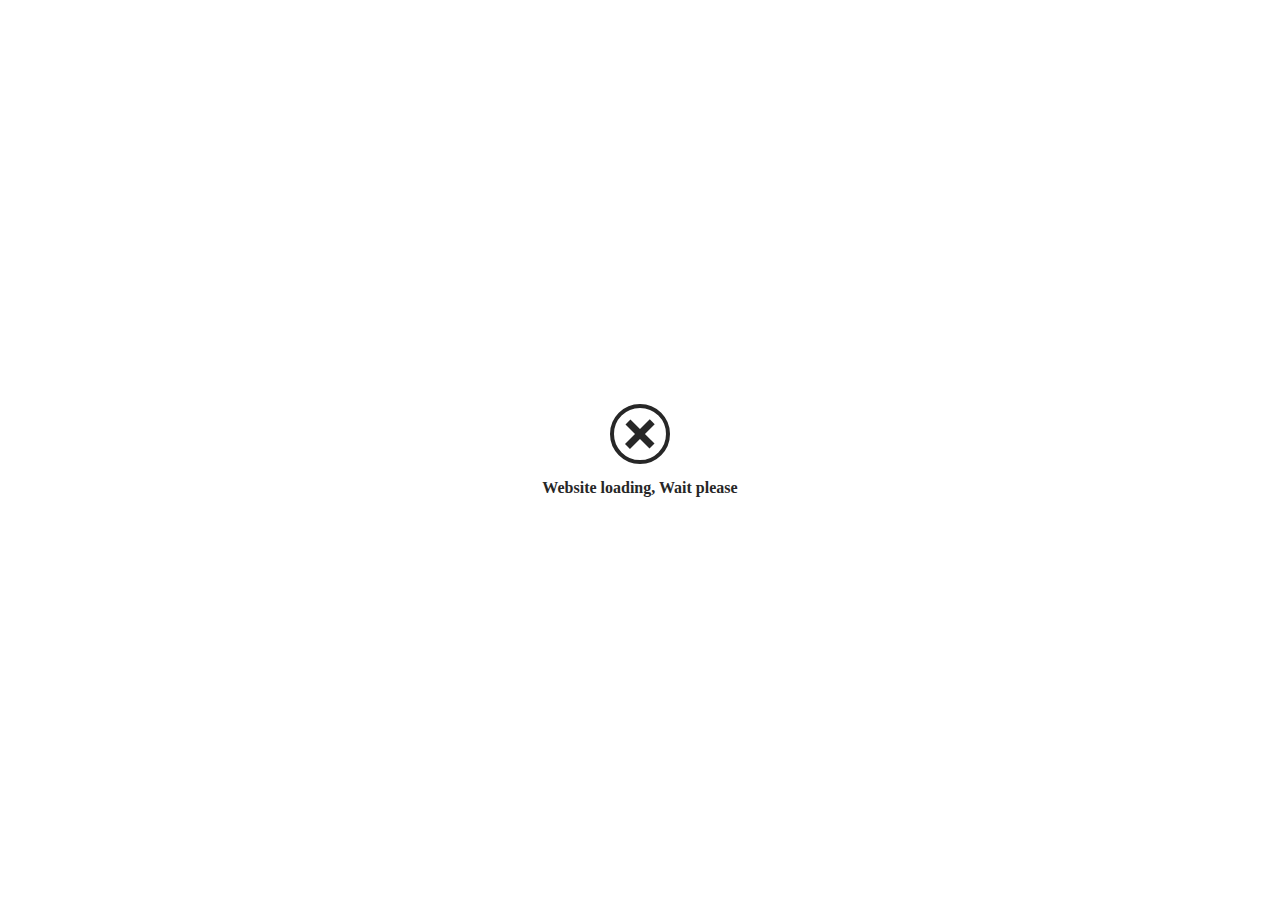
==== Projects/Watches Calculator/index.html @ 0cbcb385 "Uploads First Website Files" ====
<!DOCTYPE html>
<html lang="en">
  <head>
    <meta charset="UTF-8" />
    <meta http-equiv="X-UA-Compatible" content="IE=edge" />
    <meta name="viewport" content="width=device-width, initial-scale=1.0" />
    <title>حاسبة الساعات</title>
    <link rel="shortcut icon" href="logo.svg">
    <link rel="stylesheet" href="CSS/index.min.css">
  </head>
  <body>
    <header>
      <div class="website-header">
        <div class="title">حاسبة الساعات</div>
        <div class="description">هذا هو المكان الذي تستطيع فيه أن تجري العمليات الرياضية على الوقت وترى النتيجة</div>
      </div>
      <div class="navbar">
        <div class="calc-by">تريد الحساب بـ:</div>
        <ul class="calc-options">
          <li class="option" data-option="seconds">ثواني</li>
          <li class="option" data-option="minutes">دقائق</li>
          <li class="option" data-option="hours">ساعات</li>
          <li class="option select" data-option="days">أيام</li>
          <li class="option" data-option="weeks">أسابيع</li>
          <li class="option" data-option="months">شهور</li>
          <li class="option" data-option="years">سنوات</li>
          <li class="option" data-option="decades">عقود</li>
          <li class="option" data-option="centuries">قرون</li>
          <li class="option" data-option="millenniums">ألفيات</li>
        </ul>

        <div class="calc-mobile-options">
          <div class="to-prev">&langle;</div>
          <div class="current">
            <div class="selected">
              <div class="option" data-option="seconds">ثواني</div>
              <div class="option" data-option="minutes">دقائق</div>
              <div class="option" data-option="hours">ساعات</div>
              <div class="option select" data-option="days">أيام</div>
              <div class="option" data-option="weeks">أسابيع</div>
              <div class="option" data-option="months">شهور</div>
              <div class="option" data-option="years">سنوات</div>
              <div class="option" data-option="decades">عقود</div>
              <div class="option" data-option="centuries">قرون</div>
              <div class="option" data-option="millenniums">ألفيات</div>
            </div>
          </div>
          <div class="to-next">&rangle;</div>
        </div>
      </div>
    </header>
    <section class="calc">
      <p class="nothing">لا يوجد شيء، أضف معادلة</p>

      <div class="buttons">
        <div class="add-watch">أضف ساعة</div>
        <div class="add-collection">أضف ساعات بين قوسين ()</div>
        <div class="reset">تفريغ المكان</div>
        <div class="calculating">حساب النتائج</div>
      </div>
    </section>

    <footer>
      <div class="footer-box">
        <div class="ar">اللغة العربية</div>
        <div class="en">اللغة الإنجليزية</div>
      </div>
      <div class="copyright">تم تصميم وبرمجة هذا الموقع من طرف (HBI)</div>
    </footer>

    <div class="waiting">
      <div class="container">
        <div class="vertical-line"></div>
        <div class="top"></div>
        <div class="bottom"></div>
      </div>
      <div class="message">يتم تحميل الموقع، انتظر رجاءً</div>
    </div>

    <noscript>
      <img src="logo.svg" style="width: 120px;" alt="Logo" title="Logo">
      <div class="noscript-title">
        This's Website Will NOT Working Without <span>JavaScript</span>
      </div>
      <div class="noscript-description">
        This's Website Needs to JavaScript, It breathing, Walking, Playing, Sitting, Standing, Thinking, Everything, By JavaScript.
      </div>
    </noscript>
    
    <script src="JS/jQuery.js"></script>
    <script src="JS/BigInteger.min.js"></script>
    <script src="JS/index.min.js"></script>
  </body>
</html>
---- Projects/Watches Calculator/CSS/index.min.css ----
*{border:0;margin:0;padding:0;box-sizing:border-box}body{display:grid;height:100vh;grid-template-rows:auto 1fr auto}header{margin-bottom:20px}header .website-header{padding:10px 20px;background-color:#181818;color:#eee;display:flex;flex-direction:column;align-items:center;justify-content:center;row-gap:10px;user-select:none}header .website-header .title{font-size:35px;font-weight:700}header .website-header .description{font-size:15px;text-align:center}header .navbar{background-color:#272727;color:#eee;user-select:none;padding:10px 0 0}header .navbar .calc-by{text-align:center;margin-bottom:5px}header .navbar .calc-options{list-style:none;display:grid;grid-template-columns:repeat(10,10%)}header .navbar .calc-mobile-options{display:none}header .navbar .calc-options .option{text-align:center;padding:5px 0;font-weight:700;cursor:pointer;font-size:16px;transition:.2s all ease-in-out}header .navbar .calc-options .option:hover:not(.select){box-shadow:inset 0 0 20px 20px #ffffff26}header .navbar .calc-options .option:active:not(.select){font-size:15px}header .navbar .calc-options .option.select{background-color:#fff;color:#272727;cursor:auto;border-radius:.25rem .25rem 0 0}@media (max-width:990px){header .navbar .calc-options{display:none}header .navbar .calc-mobile-options{display:grid;grid-template-columns:25% 50% 25%}header .navbar .calc-mobile-options>*{text-align:center;font-size:18px;font-weight:700;padding:10px 5px;position:relative}header .navbar .calc-mobile-options .to-next,header .navbar .calc-mobile-options .to-prev{transition:.2s all ease-in-out;cursor:pointer;display:flex;align-items:center;justify-content:center;z-index:2}header .navbar .calc-mobile-options .to-next:hover,header .navbar .calc-mobile-options .to-prev:hover{box-shadow:inset 0 0 20px 20px #ffffff26}header .navbar .calc-mobile-options .to-next:active,header .navbar .calc-mobile-options .to-prev:active{font-size:16px}header .navbar .calc-mobile-options .current{background-color:#fff;border:1px solid #272727;color:#272727;padding:5px 10px;overflow:hidden;border-radius:.25rem .25rem 0 0}header .navbar .calc-mobile-options .current .selected{border-bottom:2px solid #777;display:flex;overflow-x:hidden}header .navbar .calc-mobile-options .current .selected .option{min-width:100%;margin:5px 0;transform:translateX(-300%);transition:.2s all ease-in-out}body[dir=rtl] header .navbar .calc-mobile-options .current .selected .option{transform:translateX(300%)}}.calc{display:flex;flex-direction:column;padding:10px 0}.calc .collection,.calc .watch{width:fit-content;margin:10px auto;display:grid;grid-template-columns:auto 1fr;column-gap:10px;align-items:center;justify-content:center;align-content:center;justify-items:start;border-inline-start:2px solid #787878;padding-inline-start:10px;border-radius:.15rem}.calc .collection>.options,.calc .watch .options{display:grid;color:#eee;height:90%;grid-template-rows:90%;font-weight:700;font-size:14px;align-content:space-around}.calc .collection>.options span,.calc .watch .options span{padding:2px;display:flex;align-items:center;user-select:none;cursor:pointer;transition:.2s all ease-in-out}.calc .collection>.options span:last-child,.calc .watch .options span:last-child{border-bottom-right-radius:.15rem .15rem 0 0;background-color:#ff3b3b}.calc .watch .fields{display:flex;justify-content:center;flex-direction:column}.calc .watch .fields .field{margin:10px;display:grid;grid-template-columns:20% 80%;column-gap:10px}.calc .watch .fields .field input{padding:5px 10px;border-bottom:2px solid #aaa;text-align:center;font-size:16px;transition:.2s all ease-in-out}.calc .watch .fields .field input:focus{outline:0;border-bottom-color:#777}.calc .watch .fields .field .label{text-align:center;user-select:none;color:#383838;font-weight:700;font-size:16px;margin-top:10px}.calc .collection{width:70%;margin:20px auto 10px;display:grid;grid-template-columns:auto 1fr}.calc .collection .collection{width:100%}.calc .collection>.options{grid-row:span 2}.calc .collection .formulas{width:100%;padding:10px;margin-top:10px}.calc .collection .formulas .nothing,.calc>.nothing{width:100%;text-align:center;color:#ababab;border:2px dotted #ababab;border-radius:.15rem;padding:10px;font-weight:700;font-size:18px;border-radius:.15rem;user-select:none}.calc>.nothing{width:70%;margin:10px auto}@media (min-width:991px){.calc .signs{margin:10px auto;column-gap:5px;row-gap:5px;position:relative;width:100px;height:90px}.calc .signs .sign.select{margin:0 auto;top:0;left:50%;transform:translateX(-50%);width:50px;height:50px;font-size:16px}.calc .signs .sign.sign1{left:0}.calc .signs .sign.sign2{left:calc(50% - 15px)}.calc .signs .sign.sign3{right:0}}.calc .signs .sign{text-align:center;width:30px;height:30px;position:absolute;bottom:0;display:flex;align-items:center;justify-content:center;background-color:#eee;border-radius:50%;font-size:14px;font-weight:700;border:1px solid transparent;user-select:none;cursor:pointer;transition:.2s all ease-in-out}.calc .signs .sign:not(.select):hover{transform:scale(1.05);border-color:#aaa}.calc .signs .sign:not(.select):active{transform:scale(.98)}@media (max-width:990px){.calc .signs{display:flex;align-items:center;justify-content:center;column-gap:10px}.calc .signs .sign{position:static}.calc .signs .sign.select{transform:scale(1.2);border:1px solid #aaa}}.calc>:nth-last-child(2){margin-bottom:20px}.calc .buttons{display:grid;width:100%;grid-template-columns:30% 30%;justify-content:center;row-gap:15px;margin:auto auto 0;justify-items:center;align-items:center}@media (max-width:990px){.calc .buttons{grid-template-columns:60%}}.calc .collection>.buttons{grid-template-columns:auto auto;column-gap:15px;margin:15px auto 5px}.calc .buttons>div{background-color:#383838;color:#eee;padding:7px 10px;border-radius:.15rem;user-select:none;cursor:pointer;font-size:16px;transition:.2s all ease-in-out}.calc .buttons>div:hover,.calc .collection>.options span:hover,.calc .watch .options span:hover{transform:scale(1.05);box-shadow:inset 0 0 20px 20px #2727274f}.calc .buttons>div:active,.calc .collection>.options span:active,.calc .watch .options span:active{transform:scale(.98)}.calc .buttons .reset{background-color:#ff3b3b}.calc .buttons .calculating{background-color:#2196f3}.calc .buttons .reset.active,.calc .collection>.options span:last-child.active,.calc .watch .options span:last-child.active{box-shadow:inset 0 0 20px 20px #2727274f}.attention,.confirm{position:fixed;top:50%;left:50%;display:none;transform:translate(-50%,-50%);text-align:center}.attention .title,.confirm .title{background-color:#383838;padding:5px 10px;color:#eee;border-radius:.15rem .15rem 0 0;user-select:none}.attention .body,.confirm .body{background-color:#fff;padding-top:5px;overflow:hidden;border-radius:0 0 .15rem .15rem}.attention .body .message,.confirm .body .message{padding:0 10px}.attention .body .message{padding:10px 5px}.confirm .body .confirm-buttons{display:grid;grid-template-columns:repeat(2,50%);align-items:center;margin-top:10px}.attention .body .attention-button,.confirm .body .confirm-buttons>div{background-color:#494949;color:#eee;padding:5px 0;font-size:14px;font-weight:700;cursor:pointer;user-select:none;transition:.2s all ease-in-out}.attention .body .attention-button:hover,.confirm .body .confirm-buttons>div:hover{box-shadow:inset 0 0 20px 20px #27272778}.attention .body .attention-button:active,.confirm .body .confirm-buttons>div:active{font-size:13px}.waiting{width:100%;height:100%;position:fixed;top:0;left:0;display:flex;flex-direction:column;row-gap:15px;align-items:center;justify-content:center;background-color:#fff}.waiting .container{--animation-duration:5s;width:60px;height:60px;border:4px solid #272727;border-radius:50%;position:relative;transform:rotateZ(135deg);transition:.2s all ease-in-out;animation:var(--animation-duration,5s) rotation linear infinite}.waiting .container>*{position:absolute;background-color:#272727;transition:inherit}.waiting .container .vertical-line{top:50%;height:13.4%;width:66.7%;left:50%;transform:translate(-50%,-50%)}.waiting .container .bottom,.waiting .container .top{width:13.4%;height:33.4%;left:50%;transform:translateX(-50%);animation:var(--animation-duration,5s) grow-shrink linear infinite}.waiting .container .top{top:16.7%;transform-origin:top}.waiting .container .bottom{bottom:16.7%;transform-origin:bottom}.waiting .message{font-weight:700;font-size:16px;color:#272727;user-select:none}.waiting .message::after{content:"";animation:3s dots linear infinite}footer{background-color:#fff;font-size:15px;user-select:none;border-top:1px solid #aaa;box-shadow:1px 7px 20px 1px #aaa}footer .footer-box{display:flex;justify-content:space-between;padding:5px 10px}footer .footer-box>*{padding:5px 4px;cursor:pointer;position:relative;color:#272727;transition:.2s all ease-in-out}footer .footer-box>::after{content:"";position:absolute;bottom:0;left:0;width:100%;height:2px;background-color:#393939;transform:scaleX(0);transition:.2s all ease-in-out}footer .footer-box>:hover{color:#494949}footer .footer-box>:active{font-size:14px}footer .footer-box>:hover::after{transform:scaleX(1)}footer .copyright{padding:5px 10px;text-align:center;font-weight:700;font-size:14px;background-color:#efefef;color:#272727}.result{position:fixed;top:0;left:0;width:100%;height:100%;background-color:#fff;display:flex;align-items:center;row-gap:10px;overflow:auto;color:#272727;flex-direction:column;padding-top:30px;padding-bottom:10px}.result .title{font-size:20px;user-select:none;font-weight:700}.result .container{display:flex;flex-direction:column;row-gap:10px;width:70%;align-items:center}.result .container .index{width:100%;display:grid;grid-template-columns:60% 40%;align-items:center;align-content:center;overflow:hidden;border-radius:.25rem;border:1px solid #aaa}.result .container .index>*{padding:5px 10px;text-align:center}.result .container .index .number{border-inline-end:1px solid #aaa;background-color:#efefef}.result .container .index .time{font-weight:700;user-select:none}.result .container .partition{font-weight:700;font-size:18px;transform:rotateZ(90deg);user-select:none}.result .container .zero{font-size:35px;font-weight:700;user-select:none;color:#383838;margin:50px 0}.result .calc-again{padding:5px 10px;background-color:#272727;color:#eee;border-radius:.25rem;user-select:none;cursor:pointer;transition:.2s all ease-in-out;margin-top:10px}.result .calc-again:hover{transform:scale(1.05);box-shadow:inset 0 0 20px 20px #00000067}.result .calc-again:active{transform:scale(.98)}noscript{position:fixed;top:0;left:0;width:100%;height:100%;user-select:none;display:flex;align-items:center;row-gap:10px;justify-content:center;background-color:#fff;flex-direction:column}noscript .noscript-title{font-size:20px;font-weight:700;width:80%;text-align:center}noscript .noscript-title span{color:#ff9800}noscript .noscript-description{text-align:center;font-size:18px;width:80%;line-height:1.5}@keyframes rotation{0%{transform:rotateZ(135deg)}12.5%{transform:rotateZ(135deg)}15%{transform:rotateZ(0)}85%{transform:rotateZ(0)}87.5%{transform:rotateZ(135deg)}100%{transform:rotateZ(135deg)}}@keyframes grow-shrink{0%{transform:translateX(-50%)}15%{transform:translateX(-50%)}25%{transform:translateX(-50%)}30%{transform:translateX(-50%) scaleY(.5)}42.5%{transform:translateX(-50%) scaleY(.5)}45%{transform:translateX(-50%) scaleY(0)}55%{transform:translateX(-50%) scaleY(0)}57.5%{transform:translateX(-50%) scaleY(.5)}70%{transform:translateX(-50%) scaleY(.5)}75%{transform:translateX(-50%)}85%{transform:translateX(-50%)}100%{transform:translateX(-50%)}}@keyframes dots{25%{content:"."}50%{content:".."}75%{content:"..."}}
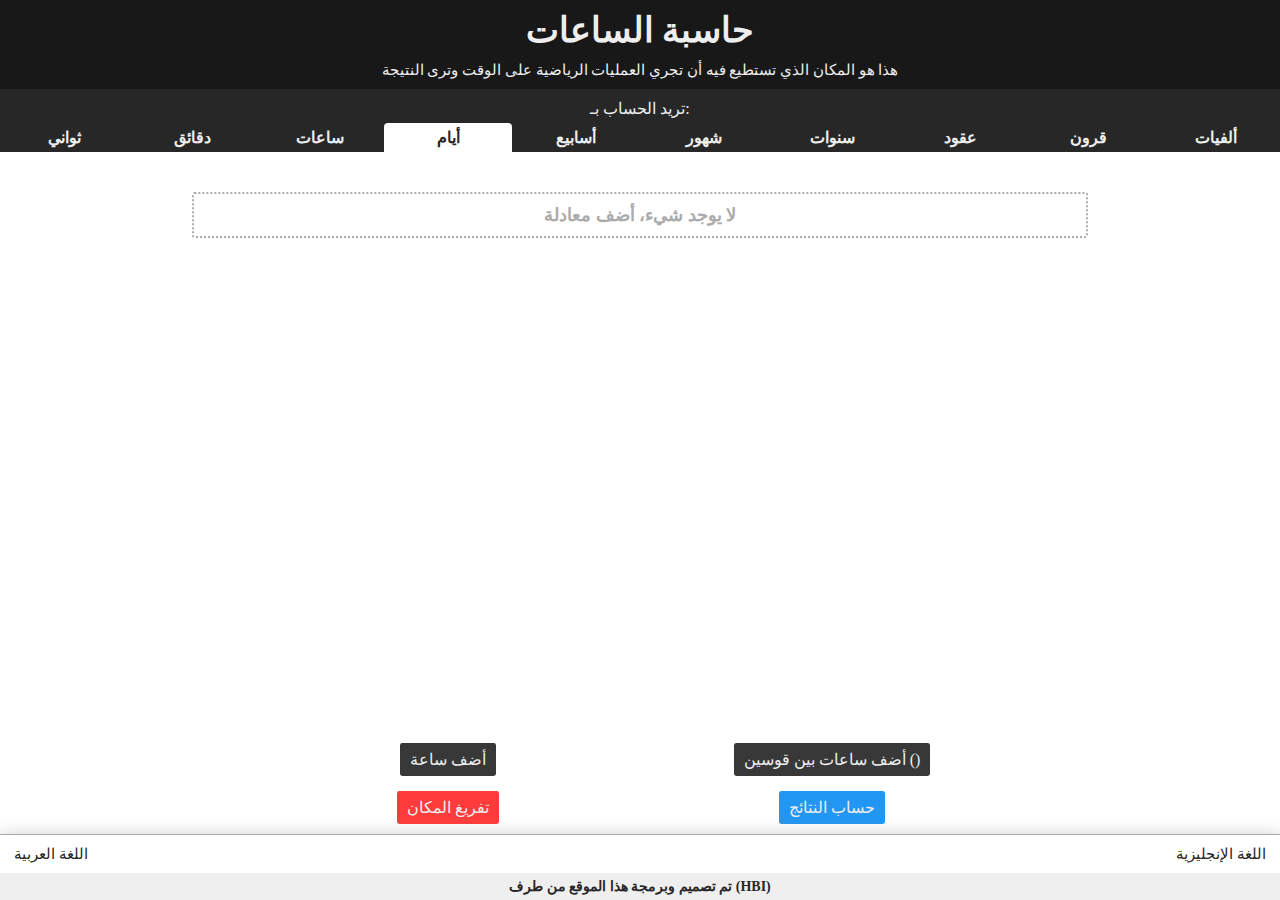
==== commit 60096000: "Create Gallery Website and Update Files" ====
--- a/Projects/Watches Calculator/index.html
+++ b/Projects/Watches Calculator/index.html
@@ -6,7 +6,7 @@
     <meta name="viewport" content="width=device-width, initial-scale=1.0" />
     <title>حاسبة الساعات</title>
     <link rel="shortcut icon" href="logo.svg">
-    <link rel="stylesheet" href="CSS/index.min.css">
+    <link rel="stylesheet" href="CSS/index.css">
   </head>
   <body>
     <header>
@@ -87,8 +87,8 @@
       </div>
     </noscript>
     
-    <script src="JS/jQuery.js"></script>
-    <script src="JS/BigInteger.min.js"></script>
-    <script src="JS/index.min.js"></script>
+    <script src="../../JS/jQuery.js"></script>
+    <script src="../../JS/BigInteger.min.js"></script>
+    <script src="JS/index.js"></script>
   </body>
 </html>
--- a/Projects/Watches Calculator/CSS/index.css
+++ b/Projects/Watches Calculator/CSS/index.css
@@ -0,0 +1,818 @@
+* {
+  border: 0;
+  margin: 0;
+  padding: 0;
+  box-sizing: border-box;
+}
+
+body {
+  display: grid;
+  height: 100vh;
+  grid-template-rows: auto 1fr auto;
+}
+
+header {
+  margin-bottom: 20px;
+}
+
+header .website-header {
+  padding: 10px 20px;
+  background-color: #181818;
+  color: #eee;
+  display: flex;
+  flex-direction: column;
+  align-items: center;
+  justify-content: center;
+  row-gap: 10px;
+  user-select: none;
+}
+
+header .website-header .title {
+  font-size: 35px;
+  font-weight: bold;
+}
+
+header .website-header .description {
+  font-size: 15px;
+  text-align: center;
+}
+
+header .navbar {
+  background-color: #272727;
+  color: #eee;
+  user-select: none;
+  padding: 10px 0 0;
+}
+
+header .navbar .calc-by {
+  text-align: center;
+  margin-bottom: 5px;
+}
+
+header .navbar .calc-options {
+  list-style: none;
+  display: grid;
+  grid-template-columns: repeat(10, 10%);
+}
+
+header .navbar .calc-mobile-options {
+  display: none;
+}
+
+header .navbar .calc-options .option {
+  text-align: center;
+  padding: 5px 0;
+  font-weight: bold;
+  cursor: pointer;
+  font-size: 16px;
+  transition: 0.2s all ease-in-out;
+}
+
+header .navbar .calc-options .option:hover:not(.select) {
+  box-shadow: inset 0 0 20px 20px #ffffff26;
+}
+
+header .navbar .calc-options .option:active:not(.select) {
+  font-size: 15px;
+}
+
+header .navbar .calc-options .option.select {
+  background-color: #fff;
+  color: #272727;
+  cursor: auto;
+  border-radius: 0.25rem 0.25rem 0 0;
+}
+
+@media (max-width: 990px) {
+  header .navbar .calc-options {
+    display: none;
+  }
+
+  header .navbar .calc-mobile-options {
+    display: grid;
+    grid-template-columns: 25% 50% 25%;
+  }
+
+  header .navbar .calc-mobile-options > * {
+    text-align: center;
+    font-size: 18px;
+    font-weight: bold;
+    padding: 10px 5px;
+    position: relative;
+  }
+
+  header .navbar .calc-mobile-options .to-prev,
+  header .navbar .calc-mobile-options .to-next {
+    transition: 0.2s all ease-in-out;
+    cursor: pointer;
+    display: flex;
+    align-items: center;
+    justify-content: center;
+    z-index: 2;
+  }
+
+  header .navbar .calc-mobile-options .to-prev:hover,
+  header .navbar .calc-mobile-options .to-next:hover {
+    box-shadow: inset 0 0 20px 20px #ffffff26;
+  }
+
+  header .navbar .calc-mobile-options .to-prev:active,
+  header .navbar .calc-mobile-options .to-next:active {
+    font-size: 16px;
+  }
+
+  header .navbar .calc-mobile-options .current {
+    background-color: #fff;
+    border: 1px solid #272727;
+    color: #272727;
+    padding: 5px 10px;
+    overflow: hidden;
+    border-radius: 0.25rem 0.25rem 0 0;
+  }
+
+  header .navbar .calc-mobile-options .current .selected {
+    border-bottom: 2px solid #777;
+    display: flex;
+    overflow-x: hidden;
+  }
+
+  header .navbar .calc-mobile-options .current .selected .option {
+    min-width: 100%;
+    margin: 5px 0;
+    transform: translateX(-300%);
+    transition: 0.2s all ease-in-out;
+  }
+
+  body[dir="rtl"]
+    header
+    .navbar
+    .calc-mobile-options
+    .current
+    .selected
+    .option {
+    transform: translateX(300%);
+  }
+}
+
+.calc {
+  display: flex;
+  flex-direction: column;
+  padding: 10px 0;
+}
+
+.calc .watch,
+.calc .collection {
+  width: fit-content;
+  margin: 10px auto;
+  display: grid;
+  grid-template-columns: auto 1fr;
+  column-gap: 10px;
+  align-items: center;
+  justify-content: center;
+  align-content: center;
+  justify-items: start;
+  border-inline-start: 2px solid #787878;
+  padding-inline-start: 10px;
+  border-radius: 0.15rem;
+}
+
+.calc .watch .options,
+.calc .collection > .options {
+  display: grid;
+  color: #eee;
+  height: 90%;
+  grid-template-rows: 90%;
+  font-weight: bold;
+  font-size: 14px;
+  align-content: space-around;
+}
+
+.calc .watch .options span,
+.calc .collection > .options span {
+  padding: 2px;
+  display: flex;
+  align-items: center;
+  user-select: none;
+  cursor: pointer;
+  transition: 0.2s all ease-in-out;
+}
+
+.calc .watch .options span:last-child,
+.calc .collection > .options span:last-child {
+  border-bottom-right-radius: 0.15rem 0.15rem 0 0;
+  background-color: #ff3b3b;
+}
+
+.calc .watch .fields {
+  display: flex;
+  justify-content: center;
+  flex-direction: column;
+}
+
+.calc .watch .fields .field {
+  margin: 10px;
+  display: grid;
+  grid-template-columns: 20% 80%;
+  column-gap: 10px;
+}
+
+.calc .watch .fields .field input {
+  padding: 5px 10px;
+  border-bottom: 2px solid #aaa;
+  text-align: center;
+  font-size: 16px;
+  transition: 0.2s all ease-in-out;
+}
+
+.calc .watch .fields .field input:focus {
+  outline: none;
+  border-bottom-color: #777;
+}
+
+.calc .watch .fields .field .label {
+  text-align: center;
+  user-select: none;
+  color: #383838;
+  font-weight: bold;
+  font-size: 16px;
+  margin-top: 10px;
+}
+
+.calc .collection {
+  width: 70%;
+  margin: 20px auto 10px;
+  display: grid;
+  grid-template-columns: auto 1fr;
+}
+
+.calc .collection .collection {
+  width: 100%;
+}
+
+.calc .collection > .options {
+  grid-row: span 2;
+}
+
+.calc .collection .formulas {
+  width: 100%;
+  padding: 10px;
+  margin-top: 10px;
+}
+
+.calc > .nothing,
+.calc .collection .formulas .nothing {
+  width: 100%;
+  text-align: center;
+  color: #ababab;
+  border: 2px dotted #ababab;
+  border-radius: 0.15rem;
+  padding: 10px;
+  font-weight: bold;
+  font-size: 18px;
+  border-radius: 0.15rem;
+  user-select: none;
+}
+
+.calc > .nothing {
+  width: 70%;
+  margin: 10px auto;
+}
+
+@media (min-width: 991px) {
+  .calc .signs {
+    margin: 10px auto;
+    column-gap: 5px;
+    row-gap: 5px;
+    position: relative;
+    width: 100px;
+    height: 90px;
+  }
+
+  .calc .signs .sign.select {
+    margin: 0 auto;
+    top: 0;
+    left: 50%;
+    transform: translateX(-50%);
+    width: 50px;
+    height: 50px;
+    font-size: 16px;
+  }
+
+  .calc .signs .sign.sign1 {
+    left: 0;
+  }
+
+  .calc .signs .sign.sign2 {
+    left: calc(50% - 15px);
+  }
+
+  .calc .signs .sign.sign3 {
+    right: 0;
+  }
+}
+
+.calc .signs .sign {
+  text-align: center;
+  width: 30px;
+  height: 30px;
+  position: absolute;
+  bottom: 0;
+  display: flex;
+  align-items: center;
+  justify-content: center;
+  background-color: #eee;
+  border-radius: 50%;
+  font-size: 14px;
+  font-weight: bold;
+  border: 1px solid transparent;
+  user-select: none;
+  cursor: pointer;
+  transition: 0.2s all ease-in-out;
+}
+
+.calc .signs .sign:not(.select):hover {
+  transform: scale(1.05);
+  border-color: #aaa;
+}
+
+.calc .signs .sign:not(.select):active {
+  transform: scale(0.98);
+}
+
+@media (max-width: 990px) {
+  .calc .signs {
+    display: flex;
+    align-items: center;
+    justify-content: center;
+    column-gap: 10px;
+  }
+
+  .calc .signs .sign {
+    position: static;
+  }
+
+  .calc .signs .sign.select {
+    transform: scale(1.2);
+    border: 1px solid #aaa;
+  }
+}
+
+.calc > *:nth-last-child(2) {
+  margin-bottom: 20px;
+}
+
+.calc .buttons {
+  display: grid;
+  width: 100%;
+  grid-template-columns: 30% 30%;
+  justify-content: center;
+  row-gap: 15px;
+  margin: auto auto 0;
+  justify-items: center;
+  align-items: center;
+}
+
+@media (max-width: 990px) {
+  .calc .buttons {
+    grid-template-columns: 60%;
+  }
+}
+
+.calc .collection > .buttons {
+  grid-template-columns: auto auto;
+  column-gap: 15px;
+  margin: 15px auto 5px;
+}
+
+.calc .buttons > div {
+  background-color: #383838;
+  color: #eee;
+  padding: 7px 10px;
+  border-radius: 0.15rem;
+  user-select: none;
+  cursor: pointer;
+  font-size: 16px;
+  transition: 0.2s all ease-in-out;
+}
+
+.calc .buttons > div:hover,
+.calc .watch .options span:hover,
+.calc .collection > .options span:hover {
+  transform: scale(1.05);
+  box-shadow: inset 0 0 20px 20px #2727274f;
+}
+
+.calc .buttons > div:active,
+.calc .watch .options span:active,
+.calc .collection > .options span:active {
+  transform: scale(0.98);
+}
+
+.calc .buttons .reset {
+  background-color: #ff3b3b;
+}
+
+.calc .buttons .calculating {
+  background-color: #2196f3;
+}
+
+.calc .buttons .reset.active,
+.calc .watch .options span:last-child.active,
+.calc .collection > .options span:last-child.active {
+  box-shadow: inset 0 0 20px 20px #2727274f;
+}
+
+.confirm,
+.attention {
+  position: fixed;
+  top: 50%;
+  left: 50%;
+  display: none;
+  transform: translate(-50%, -50%);
+  text-align: center;
+}
+
+.confirm .title,
+.attention .title {
+  background-color: #383838;
+  padding: 5px 10px;
+  color: #eee;
+  border-radius: 0.15rem 0.15rem 0 0;
+  user-select: none;
+}
+
+.confirm .body,
+.attention .body {
+  background-color: #fff;
+  padding-top: 5px;
+  overflow: hidden;
+  border-radius: 0 0 0.15rem 0.15rem;
+}
+
+.confirm .body .message,
+.attention .body .message {
+  padding: 0 10px;
+}
+
+.attention .body .message {
+  padding: 10px 5px;
+}
+
+.confirm .body .confirm-buttons {
+  display: grid;
+  grid-template-columns: repeat(2, 50%);
+  align-items: center;
+  margin-top: 10px;
+}
+
+.confirm .body .confirm-buttons > div,
+.attention .body .attention-button {
+  background-color: #494949;
+  color: #eee;
+  padding: 5px 0;
+  font-size: 14px;
+  font-weight: bold;
+  cursor: pointer;
+  user-select: none;
+  transition: 0.2s all ease-in-out;
+}
+
+.confirm .body .confirm-buttons > div:hover,
+.attention .body .attention-button:hover {
+  box-shadow: inset 0 0 20px 20px #27272778;
+}
+
+.confirm .body .confirm-buttons > div:active,
+.attention .body .attention-button:active {
+  font-size: 13px;
+}
+
+.waiting {
+  width: 100%;
+  height: 100%;
+  position: fixed;
+  top: 0;
+  left: 0;
+  display: flex;
+  flex-direction: column;
+  row-gap: 15px;
+  align-items: center;
+  justify-content: center;
+  background-color: #fff;
+}
+
+.waiting .container {
+  --animation-duration: 5s;
+  width: 60px;
+  height: 60px;
+  border: 4px solid #272727;
+  border-radius: 50%;
+  position: relative;
+  transform: rotateZ(135deg);
+  transition: 0.2s all ease-in-out;
+  animation: var(--animation-duration, 5s) rotation linear infinite;
+}
+
+.waiting .container > * {
+  position: absolute;
+  background-color: #272727;
+  transition: inherit;
+}
+
+.waiting .container .vertical-line {
+  top: 50%;
+  height: 13.4%;
+  width: 66.7%;
+  left: 50%;
+  transform: translate(-50%, -50%);
+}
+
+.waiting .container .top,
+.waiting .container .bottom {
+  width: 13.4%;
+  height: 33.4%;
+  left: 50%;
+  transform: translateX(-50%);
+  animation: var(--animation-duration, 5s) grow-shrink linear infinite;
+}
+
+.waiting .container .top {
+  top: 16.7%;
+  transform-origin: top;
+}
+
+.waiting .container .bottom {
+  bottom: 16.7%;
+  transform-origin: bottom;
+}
+
+.waiting .message {
+  font-weight: bold;
+  font-size: 16px;
+  color: #272727;
+  user-select: none;
+}
+
+.waiting .message::after {
+  content: "";
+  animation: 3s dots linear infinite;
+}
+
+footer {
+  background-color: #fff;
+  font-size: 15px;
+  user-select: none;
+  border-top: 1px solid #aaa;
+  box-shadow: 1px 7px 20px 1px #aaa;
+}
+
+footer .footer-box {
+  display: flex;
+  justify-content: space-between;
+  padding: 5px 10px;
+}
+
+footer .footer-box > * {
+  padding: 5px 4px;
+  cursor: pointer;
+  position: relative;
+  color: #272727;
+  transition: 0.2s all ease-in-out;
+}
+
+footer .footer-box > *::after {
+  content: "";
+  position: absolute;
+  bottom: 0;
+  left: 0;
+  width: 100%;
+  height: 2px;
+  background-color: #393939;
+  transform: scaleX(0);
+  transition: 0.2s all ease-in-out;
+}
+
+footer .footer-box > *:hover {
+  color: #494949;
+}
+
+footer .footer-box > *:active {
+  font-size: 14px;
+}
+
+footer .footer-box > *:hover::after {
+  transform: scaleX(1);
+}
+
+footer .copyright {
+  padding: 5px 10px;
+  text-align: center;
+  font-weight: bold;
+  font-size: 14px;
+  background-color: #efefef;
+  color: #272727;
+}
+
+.result {
+  position: fixed;
+  top: 0;
+  left: 0;
+  width: 100%;
+  height: 100%;
+  background-color: #fff;
+  display: flex;
+  align-items: center;
+  row-gap: 10px;
+  overflow: auto;
+  color: #272727;
+  flex-direction: column;
+  padding-top: 30px;
+  padding-bottom: 10px;
+}
+
+.result .title {
+  font-size: 20px;
+  user-select: none;
+  font-weight: bold;
+}
+
+.result .container {
+  display: flex;
+  flex-direction: column;
+  row-gap: 10px;
+  width: 70%;
+  align-items: center;
+}
+
+.result .container .index {
+  width: 100%;
+  display: grid;
+  grid-template-columns: 60% 40%;
+  align-items: center;
+  align-content: center;
+  overflow: hidden;
+  border-radius: 0.25rem;
+  border: 1px solid #aaa;
+}
+
+.result .container .index > * {
+  padding: 5px 10px;
+  text-align: center;
+}
+
+.result .container .index .number {
+  border-inline-end: 1px solid #aaa;
+  background-color: #efefef;
+}
+
+.result .container .index .time {
+  font-weight: bold;
+  user-select: none;
+}
+
+.result .container .partition {
+  font-weight: bold;
+  font-size: 18px;
+  transform: rotateZ(90deg);
+  user-select: none;
+}
+
+.result .container .zero {
+  font-size: 35px;
+  font-weight: bold;
+  user-select: none;
+  color: #383838;
+  margin: 50px 0;
+}
+
+.result .calc-again {
+  padding: 5px 10px;
+  background-color: #272727;
+  color: #eee;
+  border-radius: 0.25rem;
+  user-select: none;
+  cursor: pointer;
+  transition: 0.2s all ease-in-out;
+  margin-top: 10px;
+}
+
+.result .calc-again:hover {
+  transform: scale(1.05);
+  box-shadow: inset 0 0 20px 20px #00000067;
+}
+
+.result .calc-again:active {
+  transform: scale(0.98);
+}
+
+noscript {
+  position: fixed;
+  top: 0;
+  left: 0;
+  width: 100%;
+  height: 100%;
+  user-select: none;
+  display: flex;
+  align-items: center;
+  row-gap: 10px;
+  justify-content: center;
+  background-color: #fff;
+  flex-direction: column;
+}
+
+noscript .noscript-title {
+  font-size: 20px;
+  font-weight: bold;
+  width: 80%;
+  text-align: center;
+}
+
+noscript .noscript-title span {
+  color: #ff9800;
+}
+
+noscript .noscript-description {
+  text-align: center;
+  font-size: 18px;
+  width: 80%;
+  line-height: 1.5;
+}
+
+@keyframes rotation {
+  0% {
+    transform: rotateZ(135deg);
+  }
+  12.5% {
+    transform: rotateZ(135deg);
+  }
+  15% {
+    transform: rotateZ(0);
+  }
+  85% {
+    transform: rotateZ(0);
+  }
+  87.5% {
+    transform: rotateZ(135deg);
+  }
+  100% {
+    transform: rotateZ(135deg);
+  }
+}
+
+@keyframes grow-shrink {
+  0% {
+    transform: translateX(-50%);
+  }
+  15% {
+    transform: translateX(-50%);
+  }
+  25% {
+    transform: translateX(-50%);
+  }
+
+  30% {
+    transform: translateX(-50%) scaleY(0.5);
+  }
+
+  42.5% {
+    transform: translateX(-50%) scaleY(0.5);
+  }
+
+  45% {
+    transform: translateX(-50%) scaleY(0);
+  }
+
+  55% {
+    transform: translateX(-50%) scaleY(0);
+  }
+
+  57.5% {
+    transform: translateX(-50%) scaleY(0.5);
+  }
+
+  70% {
+    transform: translateX(-50%) scaleY(0.5);
+  }
+
+  75% {
+    transform: translateX(-50%);
+  }
+  85% {
+    transform: translateX(-50%);
+  }
+  100% {
+    transform: translateX(-50%);
+  }
+}
+
+@keyframes dots {
+  25% {
+    content: ".";
+  }
+  50% {
+    content: "..";
+  }
+  75% {
+    content: "...";
+  }
+}
